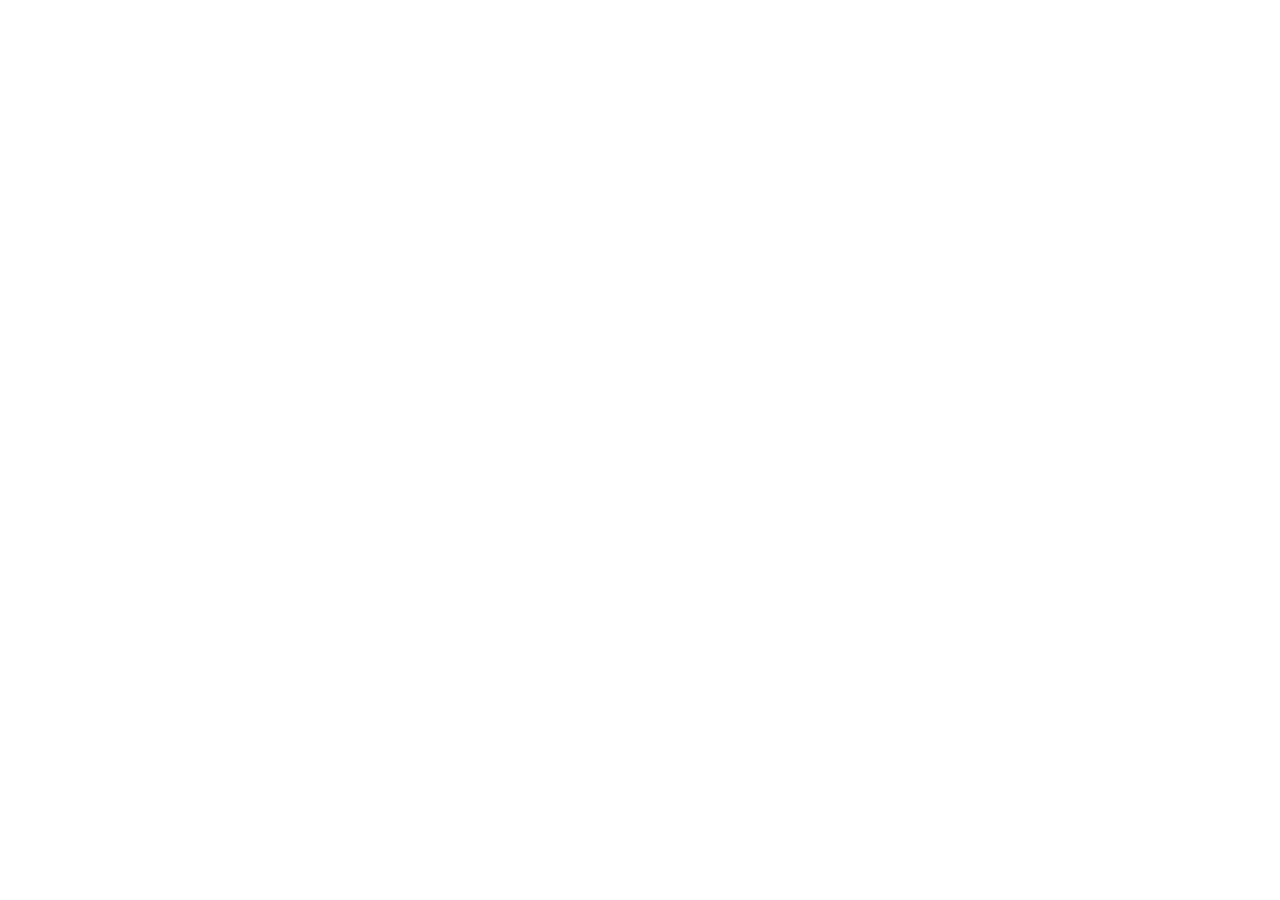
==== index.html @ 9e02e078 "first commit" ====
<!DOCTYPE html>
<html lang="en">
<head>
    <meta charset="UTF-8">
    <meta name="viewport" content="width=device-width, initial-scale=1.0">
    <title>Document</title>
    <link rel="stylesheet" href="/assets/css/style.css">
</head>
<body>
    
</body>
</html>
---- assets/css/style.css ----
/*Viết CSS vào file này*/
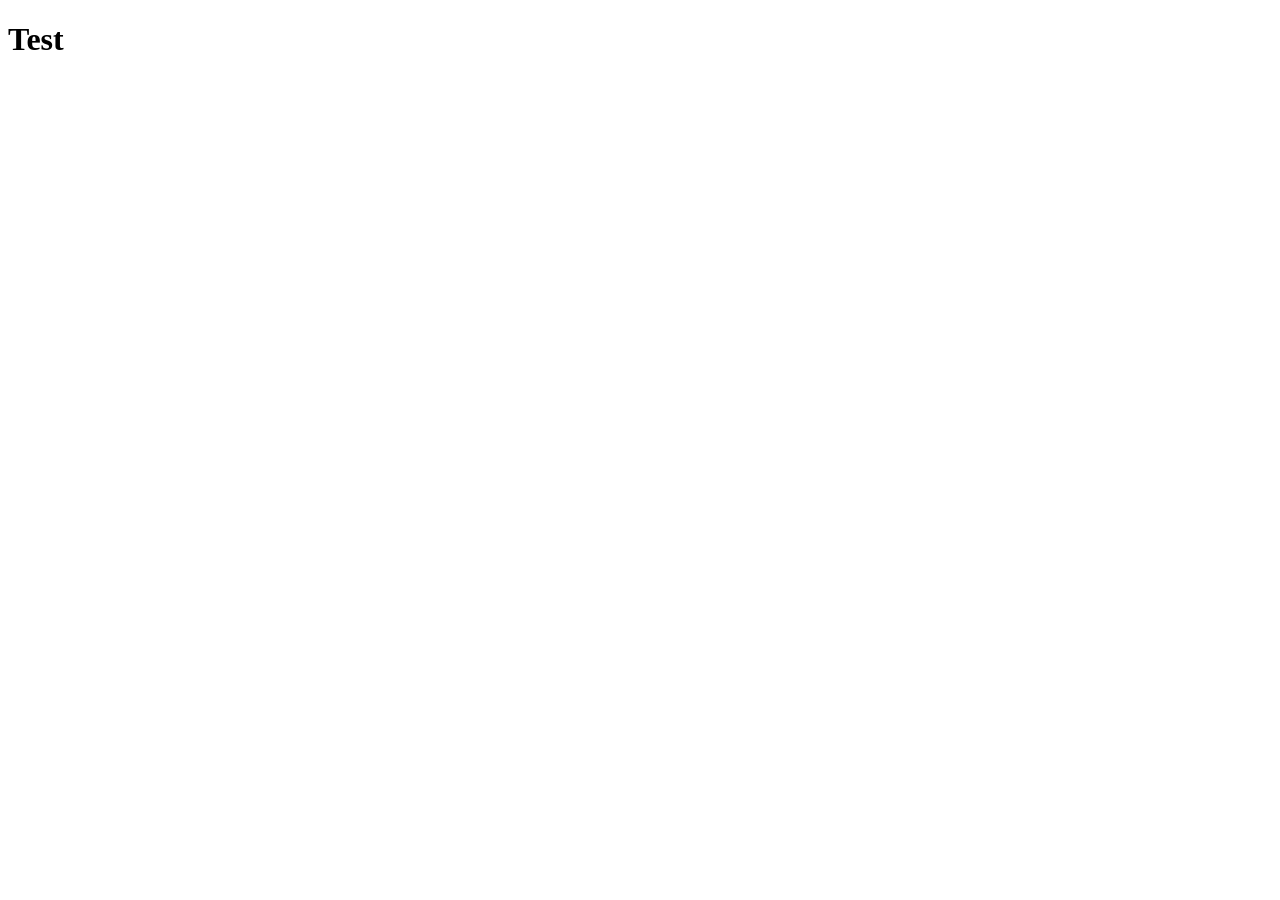
==== commit 4715f404: "test" ====
--- a/index.html
+++ b/index.html
@@ -7,6 +7,6 @@
     <link rel="stylesheet" href="/assets/css/style.css">
 </head>
 <body>
-    
+    <h1>Test</h1>
 </body>
 </html>
